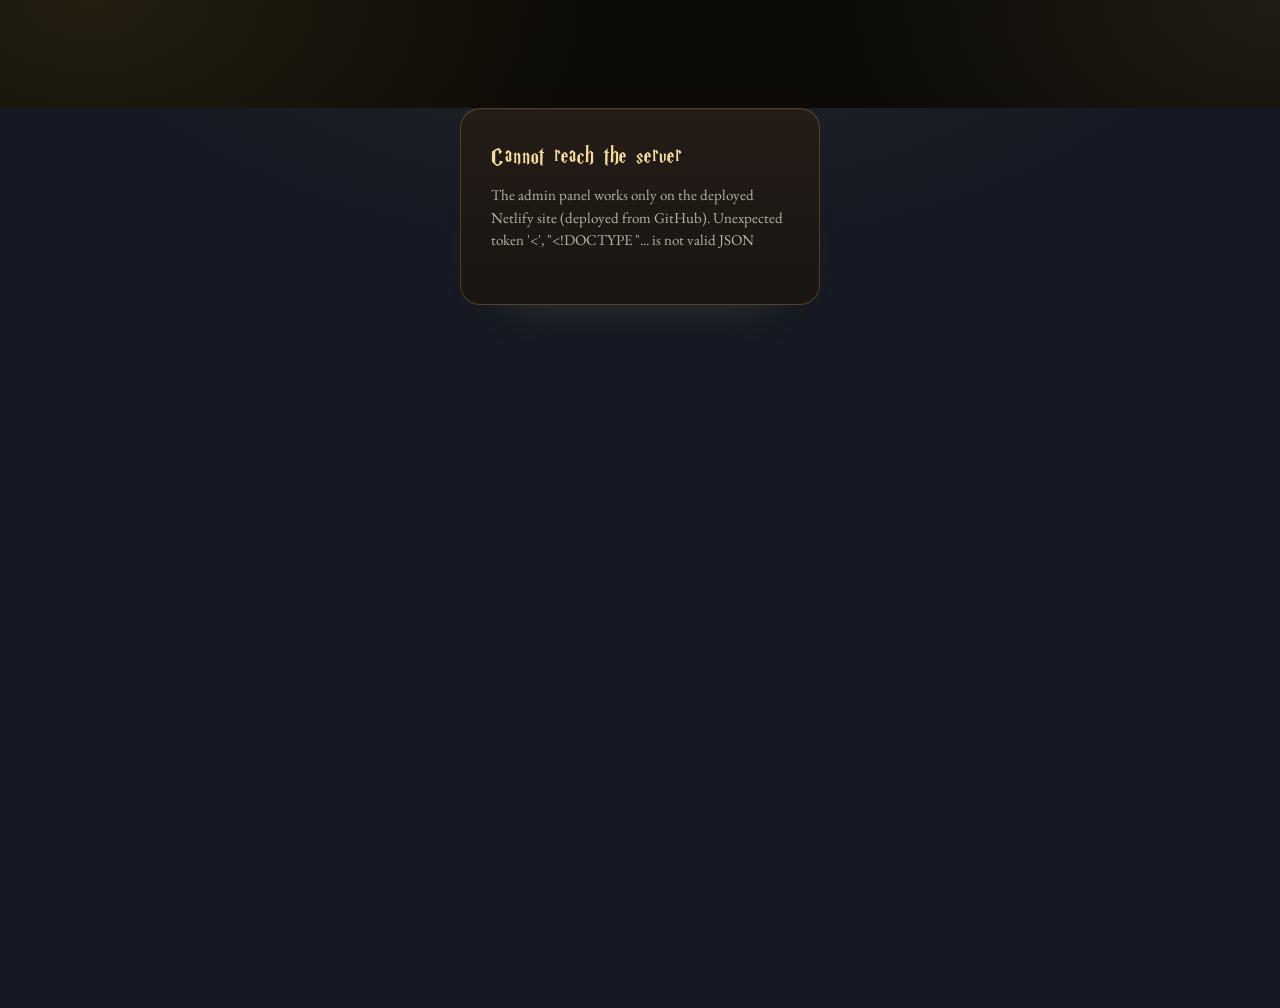
==== admin/index.html @ 66a5715a "first" ====
<!doctype html>
<html lang="en">
<head>
<meta charset="utf-8">
<meta name="viewport" content="width=device-width, initial-scale=1, viewport-fit=cover">
<meta name="robots" content="noindex, nofollow">
<meta name="color-scheme" content="dark">
<meta name="theme-color" content="#080b25">
<meta name="referrer" content="strict-origin-when-cross-origin">
<title>Admin Panel · Golden Snitch</title>
<link rel="icon" type="image/svg+xml" href="../assets/images/favicon.svg">
<link rel="stylesheet" href="https://fonts.googleapis.com/css2?family=Inter:wght@400;500;600;700&family=Hind+Siliguri:wght@400;500;600;700&display=swap">
<link rel="stylesheet" href="admin.css?v=20261112-v37-admin-studio-gs9">
<link rel="stylesheet" href="https://fonts.googleapis.com/css2?family=EB+Garamond:wght@400;500;600&family=Noto+Serif+Bengali:wght@500;700&display=swap">
<link rel="stylesheet" href="../assets/css/gs-admin.css?v=gs5">
</head>
<body>
<div id="root"></div><div id="toast" role="status"></div>
<link rel="stylesheet" href="../assets/css/mono-icons.css">
<script src="../assets/js/texts.js"></script>
<script src="../assets/js/defaults.js?v=20261114-v53-gs9"></script>
<script src="admin.js?v=20261114-v53-navigation-cleanup-gs9"></script>
<script src="../assets/js/mono-icons.js"></script>
</body>
</html>
---- admin/admin.css ----
:root{--bg:#000;--pn:#0f0c05;--ln:#352c16;--tx:#faf7ef;--mu:#b4ab95;--p:#d1af5f;color-scheme:dark}
*{box-sizing:border-box}html{background:var(--bg)}
body{margin:0;background:var(--bg);color:var(--tx);font:400 15px/1.5 Inter,"Hind Siliguri",system-ui,sans-serif}
button,input,select,textarea{font:inherit;color:inherit}button{cursor:pointer}
.app{display:grid;grid-template-columns:270px 1fr;min-height:100vh}
.sb{border-right:1px solid var(--ln);padding:24px 18px;display:flex;flex-direction:column;gap:10px;position:sticky;top:0;height:100vh;background:#090703}
.who{display:flex;align-items:center;gap:12px;padding-bottom:18px;border-bottom:1px solid var(--ln);margin-bottom:8px}
.av{width:44px;height:44px;border-radius:12px;background:linear-gradient(135deg,#e1cb98,#d1af5f);display:grid;place-items:center;font-weight:700;color:#04120f}
.who small{display:block;color:var(--mu)}.who a{color:var(--mu);font-size:12px;text-decoration:none}
.sb nav{display:flex;flex-direction:column;gap:4px;flex:1}
.sb nav button{text-align:left;background:none;border:1px solid transparent;border-radius:10px;padding:11px 14px;color:var(--mu)}
.sb nav button:hover{color:#fff;background:#ffffff08}.sb nav button.on{color:#fff;background:#2d240f;border-color:#604b1c}
.so{background:var(--pn);border:1px solid var(--ln);border-radius:10px;padding:11px 14px;text-align:left;color:var(--mu)}
.mn{padding:32px 36px;max-width:1100px;width:100%}
.tp{display:flex;justify-content:space-between;align-items:flex-start;gap:16px;padding-bottom:18px;border-bottom:1px solid var(--ln);margin-bottom:24px;flex-wrap:wrap}
.tp h1{margin:0;font-size:28px}.tp p{margin:2px 0 0;color:var(--mu);font-size:13px}.tp b{color:#fff}
.act{display:flex;gap:10px;align-items:center}#dot{width:9px;height:9px;border-radius:50%;background:#ffb547;display:none}#dot.on{display:block}
.b1,.b2,.dg{border-radius:99px;padding:10px 18px;border:1px solid var(--ln);background:var(--pn);text-decoration:none;font-size:14px;display:inline-block}
.b1{background:var(--p);color:#04120f;border-color:var(--p);font-weight:600}.b2:hover{border-color:#524c3e}.dg{color:#ff8c8c;border-color:#4a2327;margin-top:22px}
.card2{background:#14110c;border:1px solid var(--ln);border-radius:16px;padding:24px;margin-bottom:20px}
.dash{display:grid;grid-template-columns:repeat(3,1fr);gap:14px}
.dc{background:var(--pn);border:1px solid var(--ln);border-radius:14px;padding:20px;text-align:left;display:flex;flex-direction:column;gap:6px;min-height:110px}
.dc:hover{border-color:#4b4538}.dc b{font-size:16px}.dc span{color:var(--mu);font-size:13px}
.f{display:block;margin-bottom:16px}.f span{display:block;color:var(--mu);font-size:13px;margin-bottom:6px}
.f input,.f textarea,.f select{width:100%;background:#0f0d09;border:1px solid var(--ln);border-radius:10px;padding:11px 13px;font-family:Inter,"Hind Siliguri",sans-serif;font-size:16px}
.f input[type=color]{height:46px;padding:4px}.f textarea{resize:vertical;line-height:1.7}
.f input:focus,.f textarea:focus,.f select:focus{outline:2px solid var(--p);outline-offset:1px}
.g2{display:grid;grid-template-columns:1fr 1fr;gap:16px}.g4{display:grid;grid-template-columns:repeat(4,1fr);gap:16px}
.gh{margin:24px 0 12px;font-size:16px}.card2>.gh:first-child{margin-top:0}
.lst{display:flex;flex-direction:column;gap:8px}
.it{display:flex;align-items:center;gap:10px;background:var(--pn);border:1px solid var(--ln);border-radius:12px;padding:10px 14px}
.it .sp{flex:1}.it button{background:#ffffff0a;border:1px solid var(--ln);border-radius:8px;padding:6px 12px;font-size:13px}
.it b{font-weight:500}.tg{font-size:11px;padding:2px 10px;border-radius:99px;background:#ffffff0d;color:var(--mu);white-space:nowrap}.tg.av{background:#7ae8c0;color:#04120f}
.row2{margin-bottom:8px}.qc{border:1px solid var(--ln);border-radius:12px;padding:16px;margin-bottom:14px;background:#0f0d09}
.qh{display:flex;justify-content:space-between;align-items:center;margin-bottom:10px}.qh button{background:none;border:1px solid #4a2327;color:#ff8c8c;border-radius:8px;padding:4px 10px;font-size:12px}
.hint{color:var(--mu);font-size:13px;margin:0 0 18px}
.auth{max-width:400px;margin:12vh auto;padding:0 20px}.auth .card2{padding:30px}.auth h1{margin:0 0 6px;font-size:26px}.auth p{color:var(--mu);margin:0 0 22px}.auth .b1{width:100%}
#toast{position:fixed;left:50%;bottom:28px;transform:translate(-50%,30px);background:#14312d;border:1px solid var(--p);padding:12px 20px;border-radius:12px;opacity:0;pointer-events:none;transition:.3s;z-index:9}
#toast.on{opacity:1;transform:translate(-50%,0)}#toast.bad{background:#3a1519;border-color:#ff6b6b}
@media(max-width:860px){.app{display:block}.sb{position:static;height:auto;flex-direction:column;padding:14px}.sb nav{flex-direction:row;overflow-x:auto;gap:6px}.sb nav button{white-space:nowrap}.who{padding-bottom:10px}.mn{padding:20px 16px}.dash{grid-template-columns:1fr 1fr}.g4{grid-template-columns:1fr 1fr}}
@media(max-width:520px){.dash,.g2{grid-template-columns:1fr}}

.who a,.who b{display:block}.b2{color:var(--tx)}
.im{display:flex;gap:10px;align-items:center}.im img{height:44px;border-radius:8px}.im input{flex:1}.si{flex:1;background:#0f0d09;border:1px solid var(--ln);border-radius:8px;padding:8px 10px}
.mg{display:grid;grid-template-columns:repeat(auto-fill,minmax(150px,1fr));gap:12px}.mg>div{background:var(--pn);border:1px solid var(--ln);border-radius:12px;padding:8px}.mg img{width:100%;height:100px;object-fit:cover;border-radius:8px;display:block}.th{background:none;border:0;padding:0;width:100%}.mg small{display:block;color:var(--mu);margin:6px 0;overflow:hidden;text-overflow:ellipsis;white-space:nowrap}.mg span button{background:#ffffff0a;border:1px solid var(--ln);border-radius:8px;padding:4px 8px;font-size:12px;margin-right:4px}
#mdl{position:fixed;inset:0;background:#000b;display:grid;place-items:center;z-index:20}#mdl>div{background:#14110c;border:1px solid var(--ln);border-radius:16px;padding:20px;width:min(720px,94vw);max-height:80vh;overflow:auto}.qh span .f{margin:0}
.pf{display:grid;place-items:center;height:100px;border-radius:8px;background:#2a1519;color:#ff8c8c;font-weight:700}

body{background:radial-gradient(90% 40% at 50% 120%,#bf973840,transparent),#000;background-attachment:fixed}
.b1{background:linear-gradient(135deg,#e1cb98,#d1af5f);border-color:transparent}
.card2{background:#0c0a04}.qc{background:#070502}.f input,.f textarea,.f select,.si{background:#070502}
.row2{display:flex;gap:10px;flex-wrap:wrap;align-items:center}.row2 select,#newsec,#newg{background:#070502;border:1px solid var(--ln);border-radius:10px;padding:9px 12px;color:#fff}
.mu{color:var(--mu);font-size:12px}.cnt{font-size:11px;background:#362b12;color:#e1cb98;border-radius:99px;padding:1px 8px;margin-left:6px;font-weight:500}
.gi2{font-size:20px;width:28px;text-align:center}.it{flex-wrap:wrap}
.card2 .qc .f{margin-bottom:10px}
#toast{background:#352a10}

.student-count-card{display:flex;flex-direction:column;gap:10px}.student-count-card strong{font-size:25px;color:var(--p);margin-right:4px}.concept-chapter{border:1px solid var(--line);border-radius:15px;padding:14px;margin:12px 0;background:#0e0b05}.concept-chapter-head{display:flex;align-items:center;justify-content:space-between;gap:12px;margin-bottom:10px}.concept-chapter-head small{font-size:10px;letter-spacing:.15em;color:var(--p);font-weight:800}.concept-chapter-head h3{margin:3px 0;font-size:19px}
@media(max-width:650px){.concept-chapter{padding:10px}.concept-chapter-head{align-items:flex-start;flex-direction:column;gap:4px}}


/* Student accounts: readable responsive table/cards */
.student-admin-summary{display:flex;align-items:baseline;gap:12px;padding:16px;margin:14px 0 18px;border:1px solid #504326;border-radius:14px;background:linear-gradient(120deg,#211b0c,#141109)}
.student-admin-summary strong{font-size:30px;color:var(--p)}.student-admin-summary span{color:var(--mu)}
.student-admin-table{border:1px solid var(--ln);border-radius:12px;overflow:hidden;margin:0 0 18px}
.student-admin-row{display:grid;grid-template-columns:minmax(110px,1fr) minmax(170px,1.5fr) minmax(130px,1.1fr) 80px 100px;align-items:center;gap:12px;padding:12px 14px;border-bottom:1px solid var(--ln);font-size:13px;overflow-wrap:anywhere}
.student-admin-row:last-of-type{border-bottom:0}.student-admin-row.head{background:#19140a;color:var(--mu);font-size:10px;font-weight:800;text-transform:uppercase;letter-spacing:.06em}.student-admin-row strong{color:var(--p)}.student-admin-row small{color:var(--mu)}
.student-search{display:flex;flex-direction:column;gap:7px;margin:0 0 14px;color:var(--mu);font-size:12px}.student-search input{width:100%;box-sizing:border-box;background:#110e07;color:var(--tx);border:1px solid var(--ln);border-radius:10px;padding:12px 14px}
.student-admin-row[hidden]{display:none}.empty-students{text-align:center;padding:28px 16px;border:1px dashed var(--ln);border-radius:14px;color:var(--mu)}.empty-students h3{color:var(--tx)}
@media(max-width:700px){.student-admin-row{grid-template-columns:minmax(0,1fr) auto;gap:6px 10px;padding:13px}.student-admin-row.head{display:none}.student-admin-row b{font-size:14px}.student-admin-row span:nth-child(2),.student-admin-row span:nth-child(3){grid-column:1/-1;font-size:12px;color:var(--mu)}.student-admin-row strong{grid-column:1;grid-row:4}.student-admin-row small{grid-column:2;grid-row:1;text-align:right}.student-admin-row:not(.head){background:#0e0b05}.student-admin-row span:nth-child(2)::before{content:'Email: ';color:var(--mu);font-weight:700}.student-admin-row span:nth-child(3)::before{content:'Institute: ';color:var(--mu);font-weight:700}}

.feedback-admin-item{border:1px solid var(--ln);border-radius:14px;background:#0e0b05;padding:16px;margin:10px 0;overflow-wrap:anywhere}.feedback-admin-item.unread{border-color:#856b2e;background:linear-gradient(120deg,#211b0c,#0e0b05)}.feedback-admin-head{display:flex;justify-content:space-between;align-items:flex-start;gap:10px;flex-wrap:wrap}.feedback-admin-head small{color:var(--mu)}.feedback-admin-item p{margin:10px 0;color:var(--mu);font-size:13px}.feedback-admin-item a{color:var(--p)}.feedback-admin-message{white-space:normal;line-height:1.75;border:1px solid var(--ln);border-radius:10px;padding:12px;background:#070502;margin:12px 0}.feedback-admin-item .dg{margin-top:0;padding:7px 12px}.feedback-admin-item .row2{margin-top:12px}
.srch{flex:1 1 260px;background:var(--pn);border:1px solid var(--ln);border-radius:10px;padding:10px 12px;color:inherit;font:inherit}
.row2{flex-wrap:wrap;align-items:center}
.it .sp{flex:1}


/* Pages & Tabs workspace, plus a clearer responsive admin visual system. */
:root{font-family:Inter,"Hind Siliguri",sans-serif}
button,input,select,textarea{font-family:inherit}
.pages-intro{display:flex;justify-content:space-between;align-items:flex-start;gap:22px;padding:22px;margin:0 0 16px;border:1px solid var(--ln);border-radius:18px;background:radial-gradient(circle at 100% 0%,#42361a 0,transparent 48%),linear-gradient(135deg,#1e190d,#0f0d07)}
.pages-intro .eyebrow{font-size:10px;letter-spacing:.14em;color:var(--p);font-weight:800}
.pages-intro h2{margin:7px 0;font-size:clamp(22px,3vw,30px);letter-spacing:-.035em}
.pages-intro p{max-width:700px;color:var(--mu);line-height:1.7;margin:0}
.pages-intro>.b1{flex:0 0 auto;white-space:nowrap}
.pages-stats{display:grid;grid-template-columns:repeat(3,minmax(0,1fr));gap:12px;margin:16px 0 20px}
.pages-stats>div{padding:17px;border:1px solid var(--ln);border-radius:15px;background:linear-gradient(140deg,#201b0e,#0c0a06)}
.pages-stats strong{display:block;font-size:26px;letter-spacing:-.04em;color:var(--p)}
.pages-stats span{display:block;margin-top:4px;color:var(--mu);font-size:12px}
.page-manager-list{display:flex;flex-direction:column;gap:10px;margin-top:16px}
.page-manager-row{display:grid;grid-template-columns:minmax(165px,.9fr) minmax(250px,1.15fr) auto;align-items:center;gap:14px;padding:15px;border:1px solid var(--ln);border-radius:14px;background:#0f0c06}
.page-manager-identity{display:flex;align-items:flex-start;gap:12px;min-width:0}
.page-manager-index{display:grid;place-items:center;width:34px;height:34px;flex:0 0 34px;border-radius:10px;color:var(--p);background:#3c3119;font-size:11px;font-weight:800}
.page-manager-identity b,.page-manager-identity small,.page-manager-identity span{display:block;overflow-wrap:anywhere}
.page-manager-identity b{font-size:13px}.page-manager-identity small{margin:4px 0;color:var(--p);font-size:10px}.page-manager-identity span{color:var(--mu);font-size:11px;line-height:1.5}
.page-manager-fields{display:grid;grid-template-columns:minmax(0,1fr) minmax(100px,.65fr);gap:10px;align-items:end;min-width:0}
.page-manager-fields .f{min-width:0;margin:0}.page-manager-fields .f>span{font-size:10px}.page-manager-fields input,.page-manager-fields select{min-width:0;padding:9px 10px;font-size:12px}
.page-manager-actions{display:flex;flex-wrap:wrap;align-items:center;justify-content:flex-end;gap:7px}
.page-manager-actions button{min-height:34px;padding:7px 10px}
.custom-page-editor{padding:18px;margin:12px 0;border:1px solid var(--ln);border-radius:15px;background:linear-gradient(140deg,#19140a,#0b0904)}
.custom-page-route{display:block;color:var(--p);font-size:11px;margin-top:5px;overflow-wrap:anywhere}
.custom-page-editor>.f,.custom-page-editor .f{margin-top:12px}
.custom-page-editor .g2{gap:12px}.custom-page-editor textarea{min-height:140px;line-height:1.65}
.custom-page-editor .qh{align-items:flex-start;gap:16px}.custom-page-editor .qh>span{max-width:160px}.custom-page-editor .compact-field{margin:0!important}.custom-page-editor .compact-field select{max-width:150px}
@media(max-width:1100px){.page-manager-row{grid-template-columns:minmax(0,1fr) minmax(230px,1fr)}.page-manager-actions{grid-column:1/-1;justify-content:flex-start;padding-left:46px}}
@media(max-width:700px){.pages-intro{display:block;padding:17px}.pages-intro>.b1{margin-top:15px;width:100%}.pages-stats{gap:7px}.pages-stats>div{padding:12px}.pages-stats strong{font-size:21px}.pages-stats span{font-size:10px}.page-manager-row{grid-template-columns:minmax(0,1fr);gap:12px;padding:12px}.page-manager-fields{grid-template-columns:minmax(0,1fr) minmax(105px,.7fr)}.page-manager-actions{grid-column:auto;padding-left:46px;justify-content:flex-start}.page-manager-actions .b2{flex:1}.custom-page-editor{padding:13px}.custom-page-editor .g2{grid-template-columns:1fr}.custom-page-editor .qh{flex-direction:column}.custom-page-editor .qh>span{max-width:100%;width:100%}}
@media(max-width:390px){.page-manager-fields{grid-template-columns:1fr}.pages-stats span{font-size:9px}.pages-stats strong{font-size:19px}}


/* Global admin polish: clearer hierarchy and more deliberate interaction states. */
.app{grid-template-columns:258px minmax(0,1fr)}
.sb{padding:22px 15px;background:radial-gradient(90% 35% at 50% 0%,#3f3317 0,transparent 75%),rgba(10,8,3,.96);border-right-color:#3d331d}
.who{padding:8px 7px 20px}.who b{font-size:15px;letter-spacing:-.02em}.who a{margin-top:4px;color:#e1cb98}
.sb nav button{font-size:12px;font-weight:500;letter-spacing:.005em;transition:color .18s,background .18s,border-color .18s,transform .18s}
.sb nav button:hover{transform:translateX(2px);border-color:#433920}
.sb nav button.on{background:linear-gradient(100deg,#3e3114,#251e0d);border-color:#705b2a;box-shadow:inset 3px 0 0 var(--p)}
.mn{max-width:none;padding:clamp(22px,3vw,40px)}
.tp{position:sticky;top:0;z-index:8;align-items:center;padding:16px 0 18px;margin:-2px 0 23px;background:rgba(0,0,0,.82);backdrop-filter:blur(18px);border-bottom:1px solid #352c16}
.tp h1{font-size:clamp(24px,2.5vw,31px);letter-spacing:-.045em}.tp p{font-size:12px}
.act{flex-wrap:wrap}.b1,.b2,.dg{transition:transform .16s,border-color .16s,background .16s,box-shadow .16s;font-weight:500}.b1{box-shadow:0 4px 18px #d1af5f1a}.b1:hover{transform:translateY(-1px);box-shadow:0 7px 24px #d1af5f33}.b2:hover{border-color:#d1af5f;background:#211b0e}.dg:hover{background:#281014}
.card2{background:linear-gradient(150deg,#17130a,#0a0804 80%);border-color:#3d331b;box-shadow:0 14px 40px -30px #d1af5f33}
.dash{gap:12px}.dc{background:linear-gradient(145deg,#1d180b,#0c0a05);transition:transform .18s,border-color .18s,box-shadow .18s}.dc:hover{transform:translateY(-2px);border-color:#836c36;box-shadow:0 12px 25px -22px #d1af5f}
.dc b{font-weight:600;letter-spacing:-.015em}.dc span{line-height:1.55}
.f input:focus,.f textarea:focus,.f select:focus{border-color:var(--p);box-shadow:0 0 0 3px #d1af5f1a}
.it,.qc{transition:border-color .16s,background .16s}.it:hover,.qc:hover{border-color:#493d22}
.qh>span{display:flex;align-items:center;gap:5px;flex-wrap:wrap}
#dot.on{box-shadow:0 0 0 5px #ffb54720,0 0 12px #ffb547}
@media(min-width:861px){.sb{overflow-y:auto;scrollbar-width:thin;scrollbar-color:#433920 transparent}.mn{min-width:0}.act .b2,.act .b1{padding:9px 13px;font-size:12px}}
@media(max-width:860px){.app{grid-template-columns:1fr}.sb{position:relative;height:auto;max-height:220px;overflow:hidden;padding:12px}.sb nav{padding-bottom:4px}.sb nav button{padding:9px 12px}.mn{padding:18px 14px}.tp{position:relative;top:auto;background:transparent;backdrop-filter:none;margin:0 0 20px}.act{gap:7px}.act .b2,.act .b1{padding:8px 11px;font-size:12px}}
@media(max-width:520px){.tp h1{font-size:23px}.tp{align-items:flex-start}.act{width:100%}.act #dot{align-self:center}.card2{padding:16px}.dash{grid-template-columns:1fr 1fr;gap:9px}.dc{padding:14px;min-height:100px}.dc b{font-size:13px}.dc span{font-size:11px}.sb nav{margin:0 -3px}}


/* Golden Snitch v9.8.1 — matching premium glass admin workspace */
:root{--bg:#0c0a06;--pn:rgba(28,25,16,.78);--ln:rgba(233,223,198,.14);--tx:#faf8f2;--mu:#bab3a1;--p:#e6d3a7}
html,body{background:radial-gradient(70% 40% at 50% 0%,rgba(106,86,39,.2),transparent 72%),#0c0a06!important}
.sb{background:linear-gradient(180deg,rgba(28,24,14,.91),rgba(13,11,6,.92))!important;border-right-color:var(--ln)!important;backdrop-filter:blur(22px) saturate(1.3)}
.tp{background:rgba(14,12,7,.78)!important;border-bottom-color:var(--ln)!important;backdrop-filter:blur(22px) saturate(1.35)!important}
.card2,.dc,.it,.qc,.concept-chapter,.pages-intro,.pages-stats>div,.page-manager-row,.custom-page-editor,.student-admin-summary,.student-admin-table,.feedback-admin-item,.feedback-admin-message{
  background:linear-gradient(150deg,rgba(38,33,21,.8),rgba(17,14,8,.82))!important;border-color:var(--ln)!important;box-shadow:0 22px 48px -38px rgba(0,0,0,.88),inset 0 1px 0 rgba(255,255,255,.055)!important;backdrop-filter:blur(18px) saturate(1.25)}
.dc{border-radius:17px!important;transition:transform .22s,border-color .22s,box-shadow .22s}
.dc:hover{transform:translateY(-2px);border-color:rgba(230,211,167,.3)!important;box-shadow:0 22px 48px -36px rgba(177,143,63,.3)!important}
.b1,.b2,.dg,.it button,.qh button,.so,.row2 select,#newsec,#newg,.srch,.f input,.f textarea,.f select,.si,.student-search input{
  border-radius:12px!important;border-color:rgba(233,223,198,.18)!important;box-shadow:inset 0 1px 0 rgba(255,255,255,.035)!important;transition:transform .2s,border-color .2s,background .2s,box-shadow .2s}
.b1{background:linear-gradient(130deg,#f6efdf,#e6d3a7 55%,#d2b673)!important;color:#1e180a!important;border-color:rgba(250,247,239,.55)!important;box-shadow:inset 0 1px 0 rgba(255,255,255,.7),0 12px 28px -18px rgba(205,170,89,.55)!important}
.b2,.so,.it button,.row2 select,#newsec,#newg,.srch,.f input,.f textarea,.f select,.si,.student-search input{background:rgba(18,15,7,.76)!important;color:var(--tx)!important}
.b2:hover,.so:hover,.it button:hover{border-color:rgba(230,211,167,.4)!important;background:rgba(54,46,26,.82)!important}
.f input:focus,.f textarea:focus,.f select:focus,.srch:focus,.si:focus{border-color:rgba(230,211,167,.5)!important;box-shadow:0 0 0 3px rgba(209,175,95,.09)!important;outline:0}
.sb nav button{border-radius:12px!important;transition:background .2s,border-color .2s,color .2s,transform .2s}
.sb nav button.on{background:linear-gradient(145deg,rgba(230,211,167,.17),rgba(209,175,95,.055))!important;border-color:rgba(230,211,167,.28)!important;box-shadow:inset 2px 0 0 var(--p)!important}
@media(max-width:860px){.sb{border:1px solid var(--ln);border-radius:0 0 18px 18px}.tp{background:transparent!important;backdrop-filter:none!important}}

/* Golden Snitch Admin 2026 — premium control plane, registry and editable visual design fields. */
:root{--p:#e1cb98;--admin-violet:#e4d0a1;--admin-emerald:#6ee7b7;--admin-amber:#fcd34d}
html,body{background:radial-gradient(55% 42% at 7% 0%,rgba(209,175,95,.12),transparent 75%),radial-gradient(50% 40% at 100% 0%,rgba(228,208,161,.095),transparent 72%),#0c0a06!important}
.sb{background:linear-gradient(180deg,rgba(27,22,12,.97),rgba(12,10,6,.95))!important;box-shadow:14px 0 45px -42px rgba(209,175,95,.5)}
.who{position:relative}.who::before{content:"";position:absolute;left:0;right:0;bottom:0;height:1px;background:linear-gradient(90deg,transparent,rgba(225,203,152,.38),rgba(228,208,161,.2),transparent)}
.av{border:1px solid rgba(255,255,255,.4);border-radius:15px!important;background:linear-gradient(135deg,#f6f0e1,#e1cb98 48%,#e4d0a1)!important;box-shadow:0 8px 22px -10px rgba(209,175,95,.8),inset 0 1px rgba(255,255,255,.75)}
.sb nav button{position:relative;min-height:40px;border-radius:12px!important}.sb nav button.on::after{content:"";position:absolute;right:12px;top:50%;width:5px;height:5px;transform:translateY(-50%);border-radius:50%;background:#ebdcb9;box-shadow:0 0 12px #e1cb98}
.tp h1{background:linear-gradient(105deg,#fdfcf9,#f1e6cd 55%,#f2e8d2);background-clip:text;-webkit-background-clip:text;color:transparent}
.card2{position:relative;border-radius:20px!important;background:linear-gradient(145deg,rgba(34,29,17,.88),rgba(15,12,6,.92))!important;border-color:rgba(234,221,190,.13)!important;box-shadow:inset 0 1px rgba(255,255,255,.06),0 28px 52px -45px rgba(209,175,95,.38)!important}
.card2>.gh{font-size:16px;letter-spacing:-.025em}.hint{line-height:1.65}
.f span{font-size:12px;font-weight:600;letter-spacing:.01em;color:#cfc7b3}.f input,.f textarea,.f select{font-size:14px!important}.f input[type=color]{width:100%;height:46px;padding:4px!important;cursor:pointer;background:rgba(14,11,5,.9)!important}
.f input[type=color]::-webkit-color-swatch-wrapper{padding:2px}.f input[type=color]::-webkit-color-swatch{border:1px solid rgba(255,255,255,.28);border-radius:7px}
.qc{border-radius:16px!important;padding:16px!important;background:linear-gradient(145deg,rgba(28,23,13,.86),rgba(13,11,5,.92))!important}
.qh b{font-weight:700;color:#faf6ec}.b1,.b2,.dg{font-weight:650;letter-spacing:.005em}.b2{background:linear-gradient(145deg,rgba(42,36,21,.8),rgba(15,13,7,.9))!important}.b2:hover{transform:translateY(-1px);box-shadow:0 8px 18px -13px rgba(225,203,152,.9)!important}
.advanced-editor-callout{display:flex;align-items:center;justify-content:space-between;gap:16px;margin-top:20px;padding:17px;border-radius:16px;border:1px solid rgba(225,203,152,.19);background:radial-gradient(70% 150% at 0% 0%,rgba(209,175,95,.10),transparent 70%),linear-gradient(120deg,rgba(31,26,13,.9),rgba(15,12,6,.9))}
.advanced-editor-callout b{display:block;font-size:13px;color:#faf6ed}.advanced-editor-callout p{margin:4px 0 0;max-width:640px;color:#b6ad99;font-size:12px;line-height:1.65}.advanced-editor-callout .b2{flex-shrink:0}
.registry-hero{position:relative;display:flex;align-items:center;justify-content:space-between;gap:20px;padding:clamp(22px,3.5vw,38px);margin-bottom:16px;border:1px solid rgba(225,203,152,.2);border-radius:24px;overflow:hidden;background:radial-gradient(60% 180% at 100% 0%,rgba(228,208,161,.19),transparent 73%),radial-gradient(70% 160% at 0% 0%,rgba(209,175,95,.17),transparent 68%),linear-gradient(135deg,rgba(37,31,16,.97),rgba(15,12,6,.98));box-shadow:inset 0 1px rgba(255,255,255,.08),0 25px 55px -42px rgba(209,175,95,.55)}
.registry-hero::after{content:"";position:absolute;right:-40px;bottom:-120px;width:270px;height:270px;border:1px solid rgba(225,203,152,.13);border-radius:50%;box-shadow:0 0 0 22px rgba(225,203,152,.025),0 0 0 46px rgba(228,208,161,.025);pointer-events:none}
.registry-eyebrow{display:block;margin-bottom:8px;font:800 9px/1.4 Inter,sans-serif;letter-spacing:.19em;color:#e1cb98}.registry-hero h2{margin:0;color:#fdfbf6;font-size:clamp(24px,3vw,34px);letter-spacing:-.045em}.registry-hero p{max-width:760px;margin:10px 0 0;color:#c7bfad;font-size:13px;line-height:1.8}.registry-hero-mark{display:grid;place-items:center;position:relative;z-index:1;flex:0 0 68px;width:68px;height:68px;border:1px solid rgba(225,203,152,.3);border-radius:22px;color:#f6efde;font-size:30px;background:linear-gradient(145deg,rgba(225,203,152,.18),rgba(228,208,161,.12));box-shadow:0 0 38px -12px rgba(225,203,152,.55),inset 0 1px rgba(255,255,255,.15);animation:registryMarkFloat 5s ease-in-out infinite}
@keyframes registryMarkFloat{0%,100%{transform:translateY(0) rotate(-4deg)}50%{transform:translateY(-5px) rotate(4deg)}}
.registry-stats{display:grid;grid-template-columns:repeat(3,minmax(0,1fr));gap:12px;margin-bottom:18px}.registry-stats>div{display:flex;flex-direction:column;gap:5px;padding:18px;border:1px solid rgba(234,221,190,.12);border-radius:16px;background:linear-gradient(145deg,rgba(33,28,16,.86),rgba(14,12,6,.85))}.registry-stats b{font:800 28px/1 Inter,sans-serif;letter-spacing:-.05em;color:#ecddbc}.registry-stats span{font-size:11px;color:#b6ad99}
.registry-list-head{display:flex;align-items:flex-start;justify-content:space-between;gap:15px;margin-bottom:14px}.registry-list-head .gh{margin:0 0 4px}.registry-list-head .hint{margin:0;max-width:650px}.registry-list{display:flex;flex-direction:column;gap:8px}.registry-item{display:grid;grid-template-columns:38px minmax(0,1fr) auto;align-items:center;gap:12px;padding:13px;border:1px solid rgba(234,221,190,.11);border-radius:14px;background:linear-gradient(110deg,rgba(31,26,14,.83),rgba(14,12,6,.8));transition:transform .18s,border-color .18s}.registry-item:hover{transform:translateY(-1px);border-color:rgba(225,203,152,.27)}.registry-item-index{display:grid;place-items:center;width:35px;height:35px;border:1px solid rgba(225,203,152,.22);border-radius:11px;color:#ecddbc;font:800 10px/1 Inter,sans-serif;background:rgba(209,175,95,.08)}.registry-item-copy{display:flex;flex-direction:column;gap:4px;min-width:0}.registry-item-copy b{font-size:13px;color:#fbf8f1;overflow-wrap:anywhere}.registry-item-copy span{font-size:10px;color:#a39a85;overflow-wrap:anywhere}.registry-item-actions{grid-column:2/-1;display:flex;gap:7px;flex-wrap:wrap}.registry-item-actions button{font-size:11px;padding:7px 10px}
.admin-json-overlay{position:fixed;inset:0;z-index:100;background:rgba(9,7,2,.78);backdrop-filter:blur(15px);display:grid;place-items:center;padding:18px;animation:adminOverlayIn .18s ease-out}.admin-json-panel{display:flex;flex-direction:column;width:min(960px,100%);max-height:min(90vh,1000px);padding:clamp(16px,2.4vw,26px);border:1px solid rgba(231,214,174,.24);border-radius:22px;background:radial-gradient(70% 50% at 100% 0%,rgba(228,208,161,.1),transparent 80%),linear-gradient(150deg,#272114,#0f0c06);box-shadow:0 35px 100px rgba(0,0,0,.64),inset 0 1px rgba(255,255,255,.07)}.admin-json-panel header{display:flex;align-items:center;justify-content:space-between;gap:14px}.admin-json-panel header h2{margin:0;color:#fbf9f3;font-size:21px;letter-spacing:-.03em}.admin-json-panel>.hint{margin:12px 0}.admin-json-panel textarea{width:100%;min-height:320px;flex:1;resize:vertical;tab-size:2;padding:16px;border:1px solid rgba(212,197,162,.18);border-radius:14px;outline:none;background:#0c0a05;color:#f0e7d3;font:12px/1.7 ui-monospace,SFMono-Regular,Consolas,monospace;white-space:pre}.admin-json-panel textarea:focus{border-color:rgba(225,203,152,.55);box-shadow:0 0 0 3px rgba(209,175,95,.08)}.admin-json-actions{display:flex;align-items:center;justify-content:space-between;gap:14px;flex-wrap:wrap;margin-top:14px}.admin-json-actions .mu{font-size:11px;overflow-wrap:anywhere}
@keyframes adminOverlayIn{from{opacity:0;transform:scale(.99)}to{opacity:1;transform:scale(1)}}
@media(max-width:700px){.advanced-editor-callout{flex-direction:column;align-items:stretch}.advanced-editor-callout .b2{width:100%}.registry-hero{align-items:flex-start}.registry-hero-mark{width:48px;height:48px;flex-basis:48px;border-radius:16px;font-size:22px}.registry-stats{gap:7px}.registry-stats>div{padding:13px}.registry-stats b{font-size:22px}.registry-stats span{font-size:9px}.registry-list-head{flex-direction:column}.registry-list-head>.b1{width:100%}.registry-item{grid-template-columns:34px minmax(0,1fr) auto;gap:8px;padding:10px}.registry-item-index{width:32px;height:32px}.registry-item-actions{grid-column:1/-1;padding-left:42px}.admin-json-overlay{padding:8px}.admin-json-panel{max-height:94vh;border-radius:17px}.admin-json-panel textarea{min-height:260px;font-size:11px}}
@media(prefers-reduced-motion:reduce){.registry-hero-mark,.admin-json-overlay{animation:none!important}}

/* Student reviews inbox: premium rating summaries and responsive review cards. */
.review-admin-title{display:flex;align-items:flex-start;justify-content:space-between;gap:18px}.review-admin-title .gh{margin:4px 0}.review-admin-title .hint{max-width:750px;margin:0}.review-admin-mark{display:grid;place-items:center;flex:0 0 48px;width:48px;height:48px;border:1px solid rgba(251,191,36,.25);border-radius:15px;color:#fbbf24;background:linear-gradient(145deg,rgba(251,191,36,.15),rgba(228,208,161,.13));font-size:24px;box-shadow:0 8px 24px -15px rgba(251,191,36,.7)}
.review-admin-stats{display:grid;grid-template-columns:repeat(3,minmax(0,1fr));gap:10px;margin:18px 0 14px}.review-admin-stats>div{display:flex;flex-direction:column;gap:5px;padding:14px;border:1px solid rgba(225,203,152,.15);border-radius:14px;background:linear-gradient(145deg,rgba(39,33,18,.9),rgba(15,12,6,.92))}.review-admin-stats strong{color:#f9f5eb;font:800 25px/1 Inter,sans-serif;letter-spacing:-.04em}.review-admin-stats strong small{font-size:11px;color:var(--mu)}.review-admin-stats span{font-size:10px;color:var(--mu)}
.review-admin-tools{display:grid;grid-template-columns:minmax(0,1fr) 170px;gap:9px;margin:0 0 14px}.review-admin-tools input,.review-admin-tools select{width:100%;min-width:0;box-sizing:border-box;padding:11px 12px;border:1px solid var(--ln);border-radius:11px;background:#0f0c05;color:var(--tx);font:inherit;font-size:12px;outline:none}.review-admin-tools input:focus,.review-admin-tools select:focus{border-color:#d8bc7a;box-shadow:0 0 0 3px rgba(216,188,122,.1)}.review-admin-list{display:grid;gap:10px}.review-admin-item{padding:15px;border:1px solid var(--ln);border-radius:15px;background:linear-gradient(145deg,rgba(24,20,11,.95),rgba(10,8,4,.98));overflow-wrap:anywhere}.review-admin-item.unread{border-color:rgba(209,175,95,.45);background:radial-gradient(75% 140% at 0 0,rgba(209,175,95,.09),transparent 72%),linear-gradient(145deg,rgba(24,20,11,.95),rgba(10,8,4,.98))}.review-admin-item-head{display:flex;justify-content:space-between;align-items:flex-start;gap:9px;flex-wrap:wrap}.review-admin-item-head>div{display:flex;align-items:center;gap:8px;flex-wrap:wrap}.review-admin-item-head b{color:#fbf9f3;font-size:13px}.review-admin-item-head small{color:var(--mu);font-size:10px}.review-admin-kind{color:#c4bdab;font-size:10px;padding:4px 7px;border:1px solid rgba(228,208,161,.2);border-radius:99px;background:rgba(228,208,161,.07)}.review-admin-stars{display:flex;align-items:center;gap:9px;margin:12px 0 9px}.review-admin-stars span{color:#fbbf24;font-size:18px;letter-spacing:2px}.review-admin-stars b{color:#eee1c4;font-size:11px}.review-admin-message{padding:12px;border:1px solid rgba(179,171,153,.13);border-radius:11px;background:rgba(9,7,2,.62);color:#e9e4d9;font-size:12px;line-height:1.8;white-space:normal}.review-admin-actions{display:flex;gap:8px;flex-wrap:wrap;margin-top:12px}.review-admin-actions button{font-size:11px;padding:8px 11px}
@media(max-width:700px){.review-admin-title{gap:10px}.review-admin-mark{width:40px;height:40px;flex-basis:40px;border-radius:13px;font-size:20px}.review-admin-stats{gap:7px}.review-admin-stats>div{padding:11px}.review-admin-stats strong{font-size:21px}.review-admin-stats span{font-size:9px}.review-admin-tools{grid-template-columns:1fr}.review-admin-item{padding:12px}.review-admin-item-head small{width:100%}.review-admin-actions button{flex:1}}


/* v37 · premium admin workspace */
:root{--admin-accent:#d1af5f}
body{background:radial-gradient(70% 55% at 90% -10%,color-mix(in srgb,var(--p) 16%,transparent),transparent 62%),linear-gradient(145deg,#120f07,#0c0a05 62%,#120f07)!important}
.sb{background:linear-gradient(180deg,#1c170c 0%,#110e07 100%)!important;border-right-color:#3d3420!important;box-shadow:12px 0 40px -34px #000}
.av{background:linear-gradient(135deg,var(--p),color-mix(in srgb,var(--p) 48%,#292314))!important;color:#fff!important;box-shadow:0 9px 24px -14px var(--p)}
.sb nav button{border-radius:11px;transition:background .18s ease,border-color .18s ease,color .18s ease}
.sb nav button:hover{background:rgba(255,255,255,.055)!important;border-color:rgba(255,255,255,.08)!important}
.sb nav button.on{background:color-mix(in srgb,var(--p) 17%,#1f1a0e)!important;border-color:color-mix(in srgb,var(--p) 48%,transparent)!important;box-shadow:inset 3px 0 0 var(--p),0 8px 20px -18px var(--p)}
.mn{max-width:1240px}
.tp{align-items:center;border-bottom-color:#3b3321}
.tp h1{letter-spacing:-.035em;font-size:clamp(24px,3vw,32px)}
.tp .act{flex-wrap:wrap}
.b1{background:linear-gradient(135deg,color-mix(in srgb,var(--p) 72%,#fff),var(--p))!important;border-color:transparent!important;color:#1a150a!important;box-shadow:0 10px 24px -17px var(--p);font-weight:750}
.b1:hover{filter:brightness(1.08);transform:translateY(-1px)}
.b2{background:rgba(38,32,19,.72)!important;border-color:#473f2c!important;color:#f7f1e4!important;transition:.18s ease}
.b2:hover{border-color:var(--p)!important;color:#fff!important}
.card2{background:linear-gradient(145deg,rgba(32,27,16,.96),rgba(20,17,9,.98))!important;border-color:#3f3723!important;box-shadow:0 20px 48px -40px #000,inset 0 1px rgba(255,255,255,.035);}
.dc,.qc,.it{background:rgba(24,20,10,.86)!important;border-color:#3f3723!important}
.dc{transition:transform .18s ease,border-color .18s ease,background .18s ease}
.dc:hover{transform:translateY(-2px);border-color:color-mix(in srgb,var(--p) 52%,#3f3723)!important;background:rgba(38,32,18,.96)!important}
.f input,.f textarea,.f select,.si{background:#171309!important;border-color:#4b422c!important;color:#fcfaf4!important}
.f input:focus,.f textarea:focus,.f select:focus{outline:2px solid var(--p)!important;outline-offset:2px}
#toast{border-color:var(--p)!important;box-shadow:0 16px 40px -25px #000}
.admin-quick-access{display:grid;grid-template-columns:repeat(4,minmax(0,1fr));gap:10px;margin:18px 0 22px}
.admin-quick-access>button{display:flex;align-items:center;gap:10px;min-width:0;padding:13px;border:1px solid #473e2a;border-radius:14px;background:linear-gradient(145deg,#2c2515,#1a150b);color:var(--tx);text-align:left;transition:.18s ease}
.admin-quick-access>button:hover{transform:translateY(-2px);border-color:var(--p);box-shadow:0 12px 24px -22px var(--p)}
.admin-quick-access>button>span:nth-child(2){display:flex;flex-direction:column;min-width:0;flex:1}
.admin-quick-access b{font-size:12px}.admin-quick-access small{font-size:10px;color:var(--mu);line-height:1.45;margin-top:2px}.admin-quick-access i{font-style:normal;color:var(--p)}
.admin-quick-icon{display:grid;place-items:center;flex:0 0 34px;height:34px;border-radius:10px;background:color-mix(in srgb,var(--p) 17%,#2b2415);color:var(--p);font-size:19px}
.theme-studio-card{overflow:hidden}
.theme-studio-heading{display:flex;justify-content:space-between;gap:18px;align-items:flex-start;margin-bottom:18px}
.theme-studio-kicker{font-size:10px;letter-spacing:.16em;font-weight:800;color:var(--p)}
.theme-studio-heading h2{margin:5px 0;font-size:clamp(22px,3vw,30px);letter-spacing:-.035em}
.theme-studio-heading p{margin:0;max-width:650px;color:var(--mu);line-height:1.65}
.theme-studio-mark{display:grid;place-items:center;width:50px;height:50px;flex:0 0 50px;border:1px solid color-mix(in srgb,var(--p) 40%,#4b422c);border-radius:15px;color:var(--p);background:color-mix(in srgb,var(--p) 12%,#241e0f);font-size:27px}
.theme-studio-layout{display:grid;grid-template-columns:minmax(0,1.4fr) minmax(220px,.8fr);gap:14px;align-items:stretch}
.theme-live-preview{position:relative;overflow:hidden;min-height:230px;border:1px solid color-mix(in srgb,var(--tp) 42%,#473e2a);border-radius:18px;background:linear-gradient(145deg,color-mix(in srgb,var(--tbg) 80%,#443920),#1f1a0e);box-shadow:inset 0 1px rgba(255,255,255,.08)}
.theme-preview-top{position:relative;z-index:1;display:flex;align-items:center;gap:9px;padding:13px 16px;border-bottom:1px solid color-mix(in srgb,var(--ts) 30%,transparent);color:#fbf8f2;font-size:10px;font-weight:800;letter-spacing:.14em}
.theme-preview-logo{display:grid;place-items:center;width:24px;height:24px;border-radius:8px;background:var(--tp);color:#fff;font-size:14px}
.theme-preview-dot{margin-left:auto;width:7px;height:7px;border-radius:50%;background:var(--ta);box-shadow:0 0 12px var(--ta)}
.theme-preview-content{position:relative;z-index:1;padding:25px 22px 22px;max-width:440px}
.theme-preview-content>small{font-size:9px;font-weight:800;letter-spacing:.14em;color:var(--ts)}
.theme-preview-content h3{font-size:clamp(21px,2.5vw,28px);line-height:1.1;margin:8px 0;color:#fff;letter-spacing:-.035em}
.theme-preview-content p{font-size:12px;color:#d6cfbd;margin:0 0 14px;line-height:1.55}
.theme-preview-bars{display:flex;gap:5px;width:70%;height:5px;margin:14px 0 17px}.theme-preview-bars i{border-radius:99px;background:var(--ts);flex:1;opacity:.82}.theme-preview-bars i:nth-child(2){background:var(--tp)}.theme-preview-bars i:nth-child(3){background:var(--ta)}
.theme-preview-content button{border:0;border-radius:999px;padding:9px 14px;background:var(--tp);color:#1a150a;font-size:11px;font-weight:800}
.theme-preview-content button b{margin-left:9px}
.theme-preview-glow{position:absolute;width:210px;height:210px;right:-55px;bottom:-105px;border-radius:50%;background:var(--tglow);opacity:.3;filter:blur(38px)}
.theme-preview-guide{padding:18px;border:1px solid #473e2a;border-radius:16px;background:linear-gradient(150deg,#262012,#18140a)}
.theme-preview-guide>b{font-size:14px}.theme-preview-guide p{font-size:12px;color:var(--mu);line-height:1.7;margin:8px 0 18px}.theme-preview-guide strong{color:#fff}
.theme-preview-guide>div{display:grid;grid-template-columns:18px 1fr 18px 1fr 18px 1fr;gap:8px;align-items:center;font-size:10px;color:var(--mu)}.theme-preview-guide i{width:16px;height:16px;border-radius:5px;border:1px solid #ffffff30}
.theme-preset-grid{display:grid;grid-template-columns:repeat(4,minmax(0,1fr));gap:10px;margin:12px 0 4px}
.theme-preset{min-width:0;padding:12px;border:1px solid #4b422c;border-radius:13px;background:linear-gradient(145deg,#2b2415,#1a150b);color:var(--tx);text-align:left;transition:.18s ease}
.theme-preset:hover{border-color:var(--p);transform:translateY(-2px)}
.theme-preset>span{display:flex;gap:4px;margin-bottom:9px}.theme-preset>span i{height:25px;flex:1;border-radius:7px;background:var(--sw1)}.theme-preset>span i:nth-child(2){background:var(--sw2)}.theme-preset>span i:nth-child(3){background:var(--sw3)}
.theme-preset b,.theme-preset small{display:block}.theme-preset b{font-size:12px}.theme-preset small{font-size:10px;color:var(--mu);margin-top:2px}
.theme-studio-actions{display:flex;justify-content:space-between;gap:12px;align-items:center;flex-wrap:wrap;margin-top:8px}.theme-studio-actions .hint{margin:0}
@media(max-width:1000px){.admin-quick-access{grid-template-columns:repeat(2,minmax(0,1fr))}.theme-preset-grid{grid-template-columns:repeat(2,minmax(0,1fr))}}
@media(max-width:760px){.theme-studio-layout{grid-template-columns:1fr}.theme-preview-guide>div{max-width:360px}}
@media(max-width:520px){.admin-quick-access{grid-template-columns:1fr 1fr}.admin-quick-access>button{padding:10px}.admin-quick-access small{font-size:9px}.theme-preset-grid{grid-template-columns:1fr 1fr}.theme-studio-heading{gap:10px}.theme-studio-mark{width:40px;height:40px;flex-basis:40px}}

.theme-preset[aria-pressed="true"]{border-color:var(--p);background:linear-gradient(145deg,color-mix(in srgb,var(--p) 14%,#2b2415),#1a150b);box-shadow:inset 0 0 0 1px color-mix(in srgb,var(--p) 28%,transparent),0 10px 25px -24px var(--p)}
.theme-preset[aria-pressed="true"] small{color:var(--p)}
.theme-contrast-results{display:grid;grid-template-columns:repeat(2,minmax(0,1fr));gap:9px;margin:4px 0 16px}
.theme-contrast-item{display:flex;justify-content:space-between;align-items:center;gap:10px;padding:11px 13px;border:1px solid #4a412b;border-radius:11px;background:#1a150b;font-size:11px}
.theme-contrast-item span{color:var(--mu)}.theme-contrast-item b{white-space:nowrap;font-size:10px}.theme-contrast-item .pass{color:#6ee7b7}.theme-contrast-item .review{color:#fbbf24}
@media(max-width:520px){.theme-contrast-results{grid-template-columns:1fr}}
---- assets/css/gs-admin.css ----
/* Golden Snitch admin skin: charcoal, dark wood, antique gold, parchment. Visual only. */
@font-face{font-family:"Harry P";src:url(../fonts/harryp.ttf) format("truetype");font-display:swap}
:root{--gs-display:"Harry P","Cormorant Garamond",Georgia,"Noto Serif Bengali",serif;--gs-body:"EB Garamond",Georgia,"Noto Serif Bengali","Hind Siliguri",serif}
body,button,input,select,textarea{font-family:var(--gs-body)}
h1,h2,h3,h4,[class*="title"]:not(input),[class*="-hd"],.brand{font-family:var(--gs-display);font-weight:400;letter-spacing:.035em;color:#F5DB9C}
h1:lang(bn),h2:lang(bn),h3:lang(bn){font-family:"Noto Serif Bengali",serif;letter-spacing:0}
body{background:radial-gradient(900px 500px at 50% -10%,rgba(197,161,92,.10),transparent 70%),#141923!important;color:#F2EBDD}
:is(.card,.panel,section,aside,table,[class*="card"],[class*="panel"],dialog,.modal){border-color:rgba(197,161,92,.28)!important}
:is(.card,.panel,[class*="card"],[class*="panel"]){background:linear-gradient(180deg,#241C17,#1a1511)!important}
button,.btn{border-color:rgba(197,161,92,.45)}
:is(.btn-primary,.primary,button[type=submit]){background:linear-gradient(180deg,#E3C27E,#C5A15C)!important;color:#1b140c!important;font-family:var(--gs-display);letter-spacing:.05em}
input,select,textarea{background:#10161f!important;border:1px solid rgba(197,161,92,.35)!important;color:#F2EBDD!important}
:is(input,select,textarea):focus{border-color:#C5A15C!important;box-shadow:0 0 0 3px rgba(197,161,92,.25)!important}
th{background:#2d231b!important;color:#F5DB9C}
:focus-visible{outline:2px solid #C5A15C;outline-offset:2px}
html{background:#141923}
body{background-repeat:no-repeat!important;background-attachment:fixed!important;min-height:100vh}
---- assets/css/mono-icons.css ----
/* Aligned, consistent monochrome SVG icons. */
.cl-icon-wrap{display:inline-flex;align-items:center;justify-content:center;vertical-align:middle;line-height:0;white-space:nowrap;color:var(--icon-color,currentColor);margin-inline:.08em;flex:0 0 auto;position:relative;top:-.02em}
.cl-mono-icon{display:block;width:1.04em;height:1.04em;min-width:1.04em;max-width:1.4em;color:inherit;stroke:currentColor;overflow:visible;flex:0 0 auto}
button .cl-icon-wrap,a .cl-icon-wrap,.game-card .cl-icon-wrap,.sim-card .cl-icon-wrap{color:currentColor}
button .cl-icon-wrap,.btn .cl-icon-wrap{width:1em;height:1em}
.gico .cl-icon-wrap,.sim-icon .cl-icon-wrap,.sim-card .cl-icon-wrap,.gm .cl-icon-wrap{width:1.35em;height:1.35em}
.gico .cl-mono-icon,.sim-icon .cl-mono-icon,.sim-card .cl-mono-icon,.gm .cl-mono-icon{width:100%;height:100%;min-width:0}
@media(max-width:600px){.cl-mono-icon{width:1em;height:1em;min-width:1em}.gico .cl-icon-wrap,.sim-icon .cl-icon-wrap,.sim-card .cl-icon-wrap,.gm .cl-icon-wrap{width:1.2em;height:1.2em}}
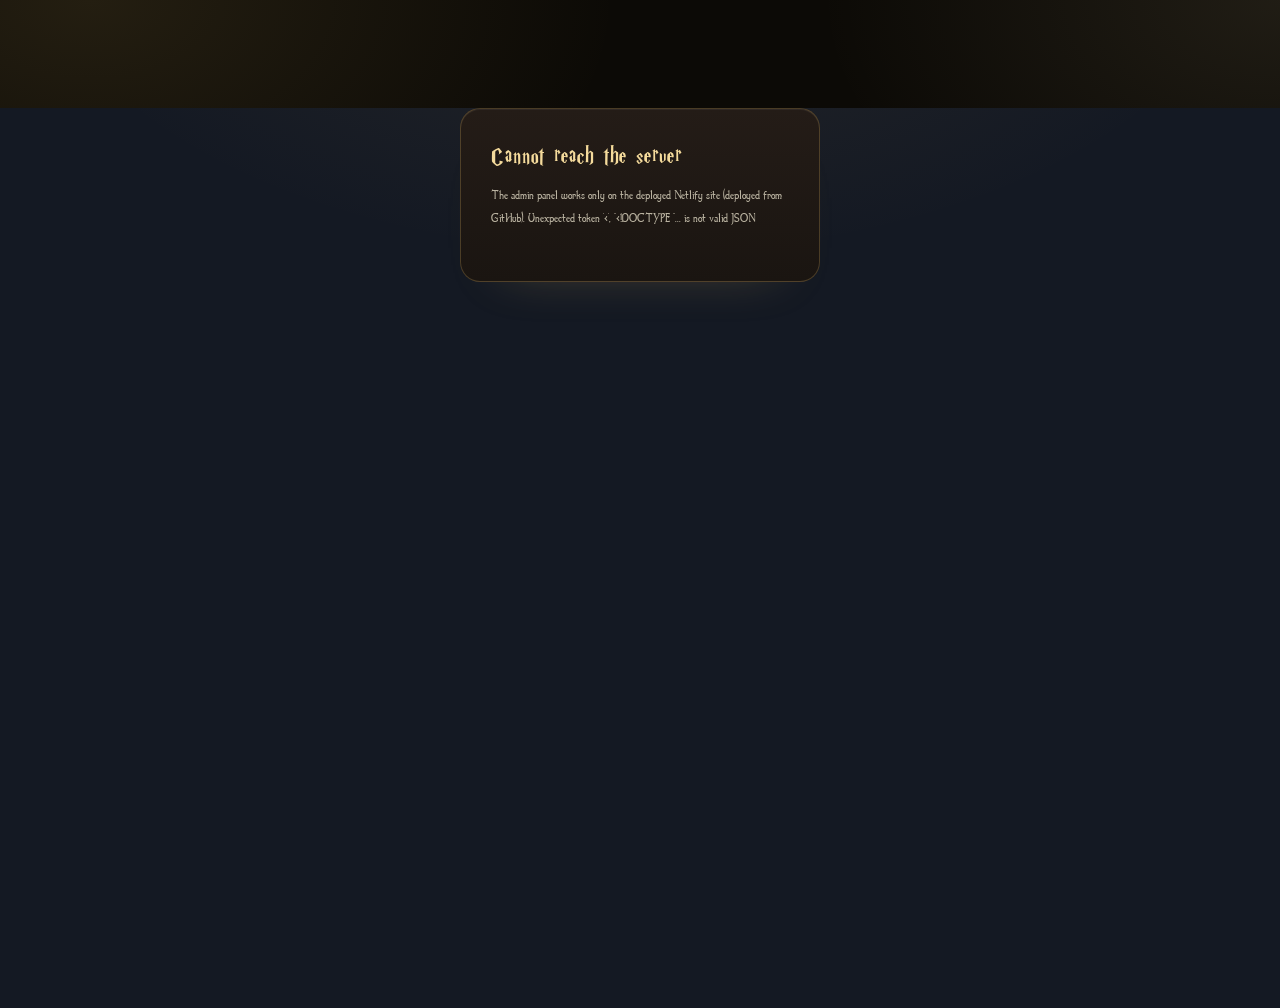
==== commit fe8dcbf9: "gold" ====
--- a/admin/index.html
+++ b/admin/index.html
@@ -11,15 +11,15 @@
 <link rel="icon" type="image/svg+xml" href="../assets/images/favicon.svg">
 <link rel="stylesheet" href="https://fonts.googleapis.com/css2?family=Inter:wght@400;500;600;700&family=Hind+Siliguri:wght@400;500;600;700&display=swap">
 <link rel="stylesheet" href="admin.css?v=20261112-v37-admin-studio-gs9">
-<link rel="stylesheet" href="https://fonts.googleapis.com/css2?family=EB+Garamond:wght@400;500;600&family=Noto+Serif+Bengali:wght@500;700&display=swap">
-<link rel="stylesheet" href="../assets/css/gs-admin.css?v=gs5">
+<link rel="stylesheet" href="https://fonts.googleapis.com/css2?family=Noto+Serif+Bengali:wght@500;700&display=swap">
+<link rel="stylesheet" href="../assets/css/gs-admin.css?v=gs6">
 </head>
 <body>
 <div id="root"></div><div id="toast" role="status"></div>
 <link rel="stylesheet" href="../assets/css/mono-icons.css">
 <script src="../assets/js/texts.js"></script>
 <script src="../assets/js/defaults.js?v=20261114-v53-gs9"></script>
-<script src="admin.js?v=20261114-v53-navigation-cleanup-gs9"></script>
+<script src="admin.js?v=20261128-v131-retired-sections-removed"></script>
 <script src="../assets/js/mono-icons.js"></script>
 </body>
 </html>
--- a/assets/css/gs-admin.css
+++ b/assets/css/gs-admin.css
@@ -1,6 +1,7 @@
 /* Golden Snitch admin skin: charcoal, dark wood, antique gold, parchment. Visual only. */
 @font-face{font-family:"Harry P";src:url(../fonts/harryp.ttf) format("truetype");font-display:swap}
-:root{--gs-display:"Harry P","Cormorant Garamond",Georgia,"Noto Serif Bengali",serif;--gs-body:"EB Garamond",Georgia,"Noto Serif Bengali","Hind Siliguri",serif}
+@font-face{font-family:"Dumbledor 1 Thin";src:url(../fonts/dumbledor-thin.ttf) format("truetype");font-weight:100 900;font-style:normal;font-display:swap}
+:root{--gs-display:"Harry P",Georgia,"Noto Serif Bengali",serif;--gs-body:"Dumbledor 1 Thin",Georgia,"Noto Serif Bengali","Hind Siliguri",serif}
 body,button,input,select,textarea{font-family:var(--gs-body)}
 h1,h2,h3,h4,[class*="title"]:not(input),[class*="-hd"],.brand{font-family:var(--gs-display);font-weight:400;letter-spacing:.035em;color:#F5DB9C}
 h1:lang(bn),h2:lang(bn),h3:lang(bn){font-family:"Noto Serif Bengali",serif;letter-spacing:0}
